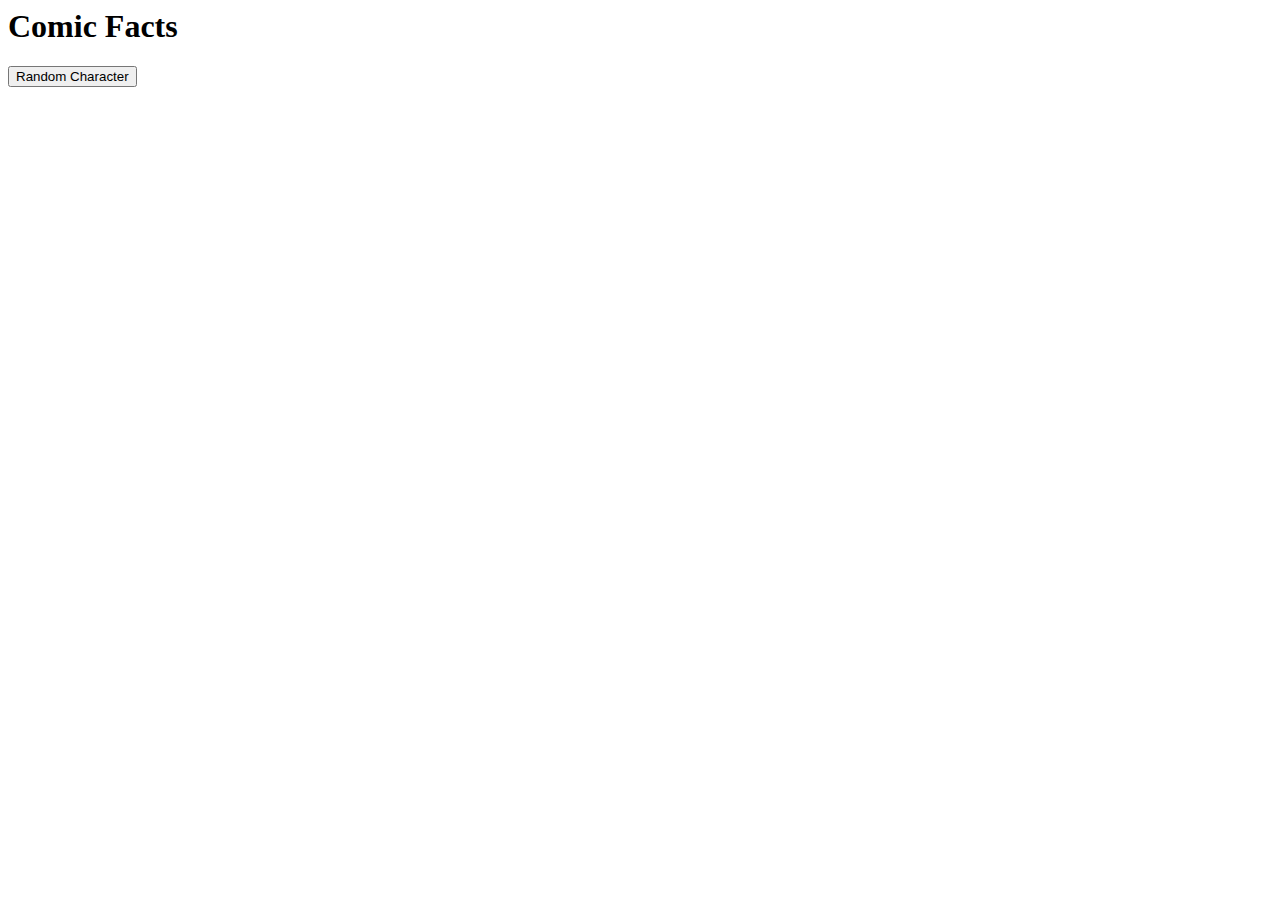
==== index.html @ a9c71e0d "Update and rename test10.html to index.html" ====
<html lang="en">
  <head>
    <meta charset="UTF-8" />
    <meta http-equiv="X-UA-Compatible" content="IE=edge" />
    <meta name="viewport" content="width=device-width, initial-scale=1.0" />
    <link
      href="https://fonts.googleapis.com/css2?family=Bangers&display=swap"
      rel="stylesheet"
    />
    <link
      href="https://fonts.googleapis.com/css2?family=Comic+Neue:ital@0;1&display=swap"
      rel="stylesheet"
    />
    <link rel="stylesheet" href="style.css" />
    <title>SuperHero</title>
  </head>
  <body>
    <h1 id="title">Comic Facts</h1>

    <div class="wrapper">
      <div class="name"></div>

      <div class="content">
        <img
          src="https://cdn.pixabay.com/animation/2022/10/11/03/16/03-16-39-160_512.gif"
          alt=""
        />
        <div class="info"></div>
      </div>

      <div class="button-div">
        <button>Random Character</button>
      </div>
    </div>
    <script src="app.js"></script>
  </body>
</html>
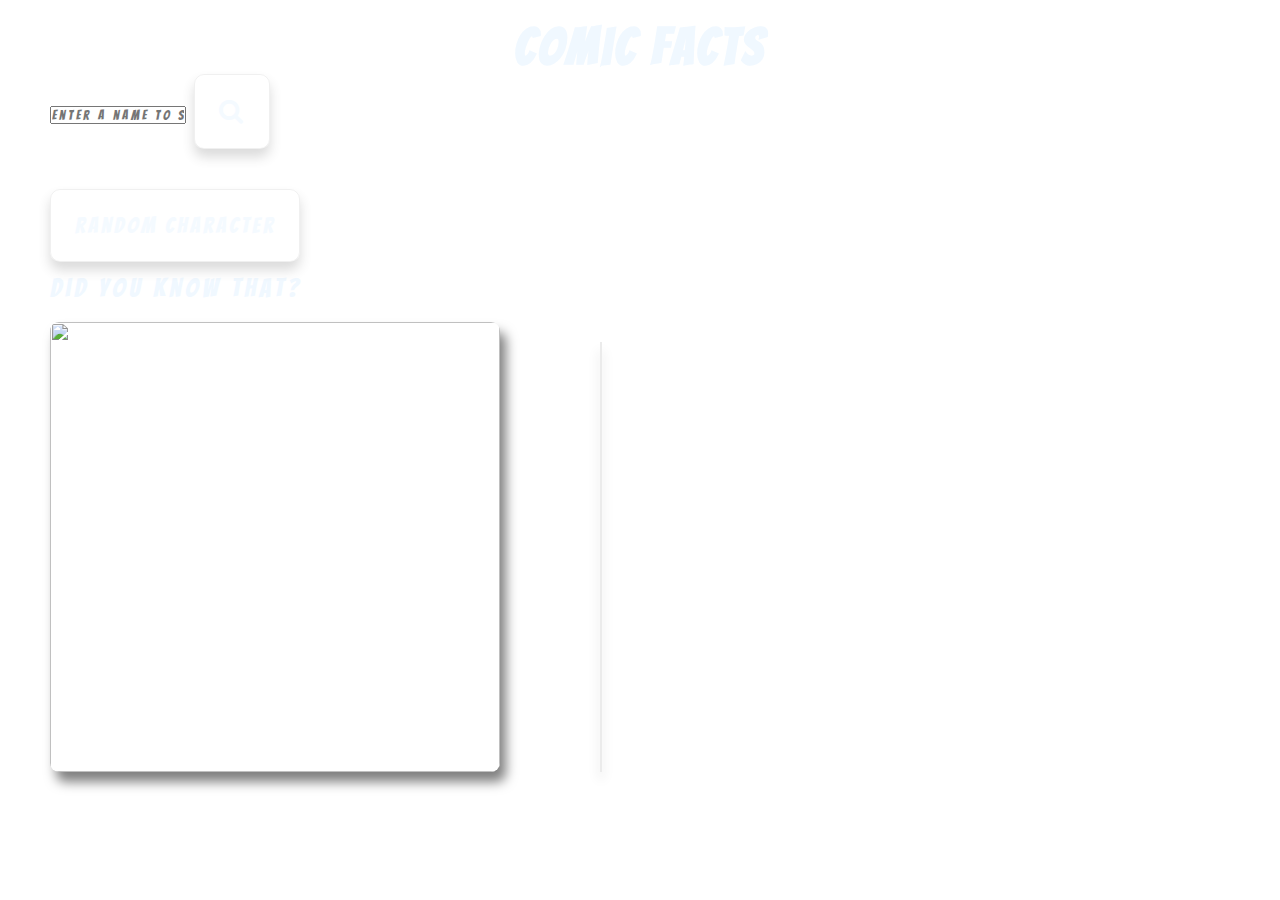
==== commit 3b9f648e: "Update index.html" ====
--- a/index.html
+++ b/index.html
@@ -11,13 +11,32 @@
       href="https://fonts.googleapis.com/css2?family=Comic+Neue:ital@0;1&display=swap"
       rel="stylesheet"
     />
-    <link rel="stylesheet" href="style.css" />
+    <link
+      rel="stylesheet"
+      href="https://cdnjs.cloudflare.com/ajax/libs/font-awesome/4.7.0/css/font-awesome.min.css"
+    />
+    <link rel="stylesheet" href="test10.css" />
     <title>SuperHero</title>
   </head>
   <body>
-    <h1 id="title">Comic Facts</h1>
+    
+    <div class="wrapper">
+      <h1 id="title">Comic Facts</h1>
 
-    <div class="wrapper">
+      <div class="input">
+        <div class="search-input">
+          <input
+            class="input-name"
+            type="text"
+            placeholder="Enter a name to search"
+          />
+          <button class="fa fa-search search"></button>
+        </div>
+        <div class="button-div">
+          <button class="random">Random Character</button>
+        </div>
+      </div>
+
       <div class="name"></div>
 
       <div class="content">
@@ -27,11 +46,7 @@
         />
         <div class="info"></div>
       </div>
-
-      <div class="button-div">
-        <button>Random Character</button>
-      </div>
     </div>
-    <script src="app.js"></script>
+    <script src="test10.js"></script>
   </body>
 </html>
--- a/test10.css
+++ b/test10.css
@@ -0,0 +1,82 @@
+*,html{
+    margin: 0;
+    padding: 0;
+    color: aliceblue;
+    font-family: 'Bangers', cursive;
+    letter-spacing: 3px;
+    -ms-overflow-style: none;  /* Hide Scrollbar Internet Explorer 10+ */
+    scrollbar-width: none; /* Hide Scrollbar Firefox */
+}
+
+::-webkit-scrollbar { /* Hide Scrollbar Chrome */
+    display: none;
+}
+
+body{
+    font-size: 2vmax;
+    /* background: linear-gradient(256deg, rgba(195,34,34,1) 0%, rgba(45,50,253,1) 100%); */
+    background: url('https://images.unsplash.com/photo-1471877325906-aee7c2240b5f?ixlib=rb-4.0.3&ixid=MnwxMjA3fDB8MHxzZWFyY2h8MTZ8fHN1cGVyaGVybyUyMGJhY2tncm91bmR8ZW58MHx8MHx8');
+    background-size: cover;
+}
+
+.wrapper{
+    margin: 20px 50px;
+}
+
+/*              Title                */
+#title{
+    text-align: center;
+}
+
+
+/*          Name             */
+.name{
+    margin-bottom: 20px;
+    letter-spacing: 4px;
+}
+
+/*          Content          */
+.content{
+    display: flex;
+}
+
+/*               Image              */
+img{
+    height: 450px;
+    width: auto;
+    border-radius: 2%;
+    box-shadow: 6px 10px 12px rgba(0, 0, 0, 0.5);
+}
+
+/*               Info/Stats          */
+.info{
+    margin-top: 20px;
+    margin-left: 100px;
+    border: 1px solid rgba(0, 0, 0, 0.08);
+    box-shadow: 0px 8px 12px rgba(0, 0, 0, 0.2);
+}
+
+.info > h4{
+    margin-bottom: 4px;
+}
+
+/*               Button              */
+.button-div{
+    margin-top: 40px;
+    margin-bottom: 1%;
+}
+
+button{
+    background: transparent;
+    border: 1px solid rgba(0, 0, 0, 0.08);
+    padding: 2%;
+    font-size: 1.4rem;
+    border-radius: 10px;
+    box-shadow: 0px 8px 12px rgba(0, 0, 0, 0.2);
+    opacity: 0.7;
+}
+
+button:hover{
+    transform: scale(1.05);
+    opacity: 1;
+}
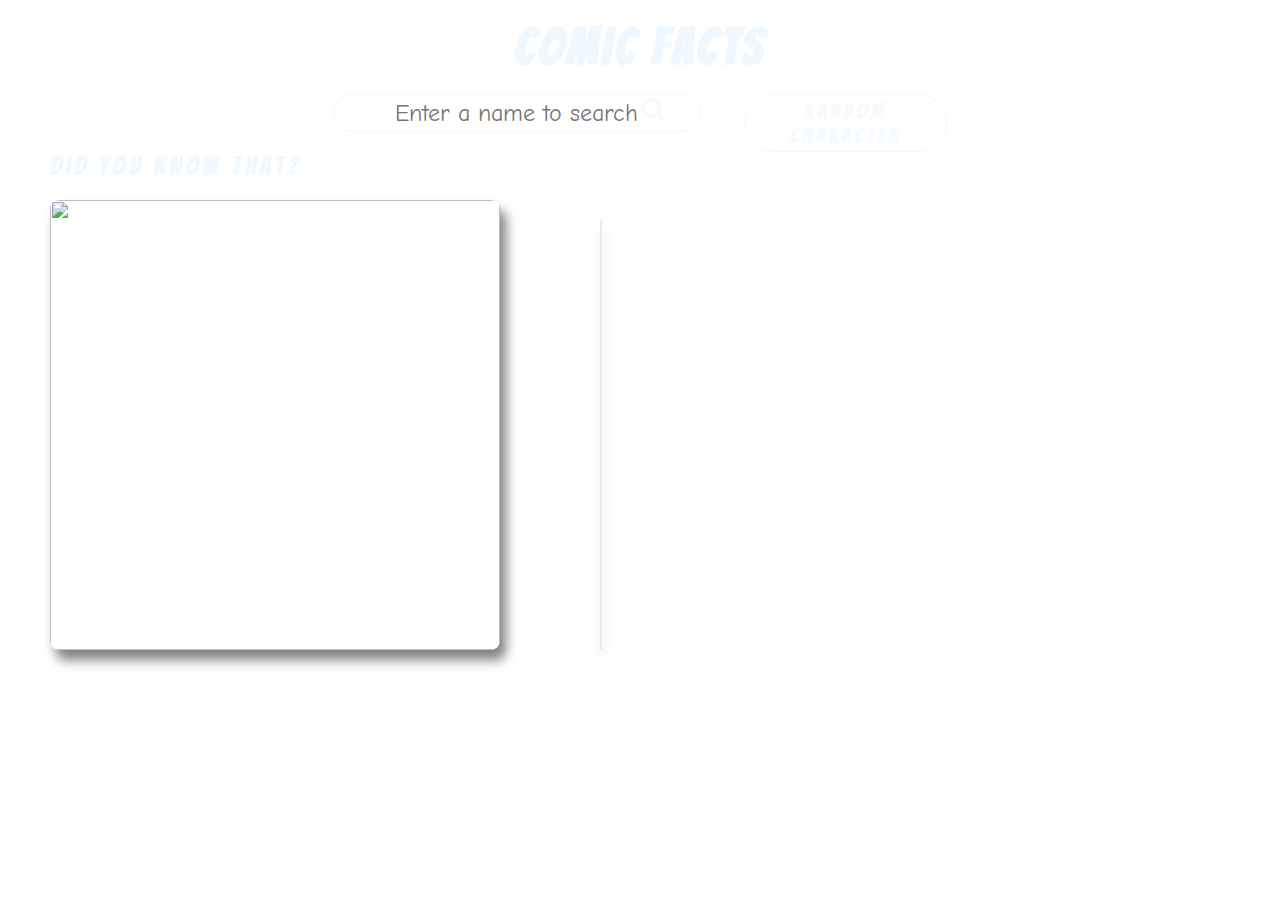
==== commit fbe91226: "Update index.html" ====
--- a/index.html
+++ b/index.html
@@ -15,7 +15,7 @@
       rel="stylesheet"
       href="https://cdnjs.cloudflare.com/ajax/libs/font-awesome/4.7.0/css/font-awesome.min.css"
     />
-    <link rel="stylesheet" href="test10.css" />
+    <link rel="stylesheet" href="style.css" />
     <title>SuperHero</title>
   </head>
   <body>
@@ -47,6 +47,6 @@
         <div class="info"></div>
       </div>
     </div>
-    <script src="test10.js"></script>
+    <script src="app.js"></script>
   </body>
 </html>
--- a/style.css
+++ b/style.css
@@ -0,0 +1,161 @@
+*,html{
+    margin: 0;
+    padding: 0;
+    color: aliceblue;
+    letter-spacing: 3px;
+    -ms-overflow-style: none;  /* Hide Scrollbar Internet Explorer 10+ */
+    scrollbar-width: none; /* Hide Scrollbar Firefox */
+}
+
+::-webkit-scrollbar { /* Hide Scrollbar Chrome */
+    display: none;
+}
+
+body{
+    font-size: 2vmax;
+    font-family: 'Bangers', cursive;
+    background: url('https://images.unsplash.com/photo-1471877325906-aee7c2240b5f?ixlib=rb-4.0.3&ixid=MnwxMjA3fDB8MHxzZWFyY2h8MTZ8fHN1cGVyaGVybyUyMGJhY2tncm91bmR8ZW58MHx8MHx8');
+    background-size: cover;
+}
+
+.wrapper{
+    margin: 20px 50px;
+}
+
+/*              Title                */
+#title{
+    text-align: center;
+}
+
+/*              Input                */
+.input{
+    display: flex;
+    justify-content: center;
+    margin-top: 20px;
+}
+
+.search-input{
+    display: inline-flex;
+}
+
+input{
+    width: 30vmax;
+    height: 3vmax;
+    font-size: 1.5rem;
+    font-family: 'Comic Neue', cursive;
+    letter-spacing: 0;
+    text-align: center;
+    border: 1px solid aliceblue;
+    border-radius: 30px;
+    background: transparent;
+}
+
+.fa-search{
+    margin: 0;
+    height: 1vmax;
+    translate: -68px -5px;
+    border: none !important;
+}
+
+/*          Name             */
+.name{
+    margin-bottom: 20px;
+    letter-spacing: 4px;
+}
+
+/*          Content          */
+.content{
+    display: flex;
+}
+
+/*               Image              */
+img{
+    height: 450px;
+    width: auto;
+    border-radius: 2%;
+    box-shadow: 6px 10px 12px rgba(0, 0, 0, 0.5);
+}
+
+/*               Info/Stats          */
+.info{
+    margin-top: 20px;
+    margin-left: 100px;
+    border: 1px solid rgba(0, 0, 0, 0.08);
+    box-shadow: 0px 8px 12px rgba(0, 0, 0, 0.2);
+}
+
+.info > h4{
+    margin-top: 5px;
+    margin-bottom: 4px;
+}
+
+.info > p{
+    display: inline-block;
+    margin-right: 30px;
+}
+
+/*               Button              */
+button{
+    background: transparent;
+    border: 1px solid rgba(240, 232, 232, 0.5);
+    padding: 2%;
+    font-size: 1.4rem;
+    font-family: 'Bangers', cursive;
+    border-radius: 30px;
+    opacity: 0.7;
+}
+
+button:hover{
+    transform: scale(1.05);
+    opacity: 1;
+}
+
+@media screen and (max-width: 650px) {
+    .wrapper{
+        margin: 10px 20px;
+    }
+    .input{
+        display: flex;
+        justify-content: center;
+        flex-direction: column;
+        margin-bottom: 20px;
+    }
+    .search-input{
+        justify-content: center;
+    }
+    input{
+        height: 5vmax;
+        width: 50vmax;
+        font-size: large;
+    }
+    .search{ /* search icon */
+        padding: 0;
+        height: 10px;
+        translate: -25px 10px;
+    }
+    .name{
+        text-align: center;
+    }
+    .content{
+        display: flex;
+        justify-content: center;
+        flex-direction: column;
+    }
+    img{
+        height: 325px;
+        width: auto;
+    }
+    .info{
+        margin: 20px 0;
+        font-family: 'Comic Neue', cursive !important;
+    }
+    .button-div{
+        display: flex;
+        justify-content: center;
+    }
+    button{
+        margin-top: 10px;
+        width: max-content;
+        font-size: medium;
+    }
+}
